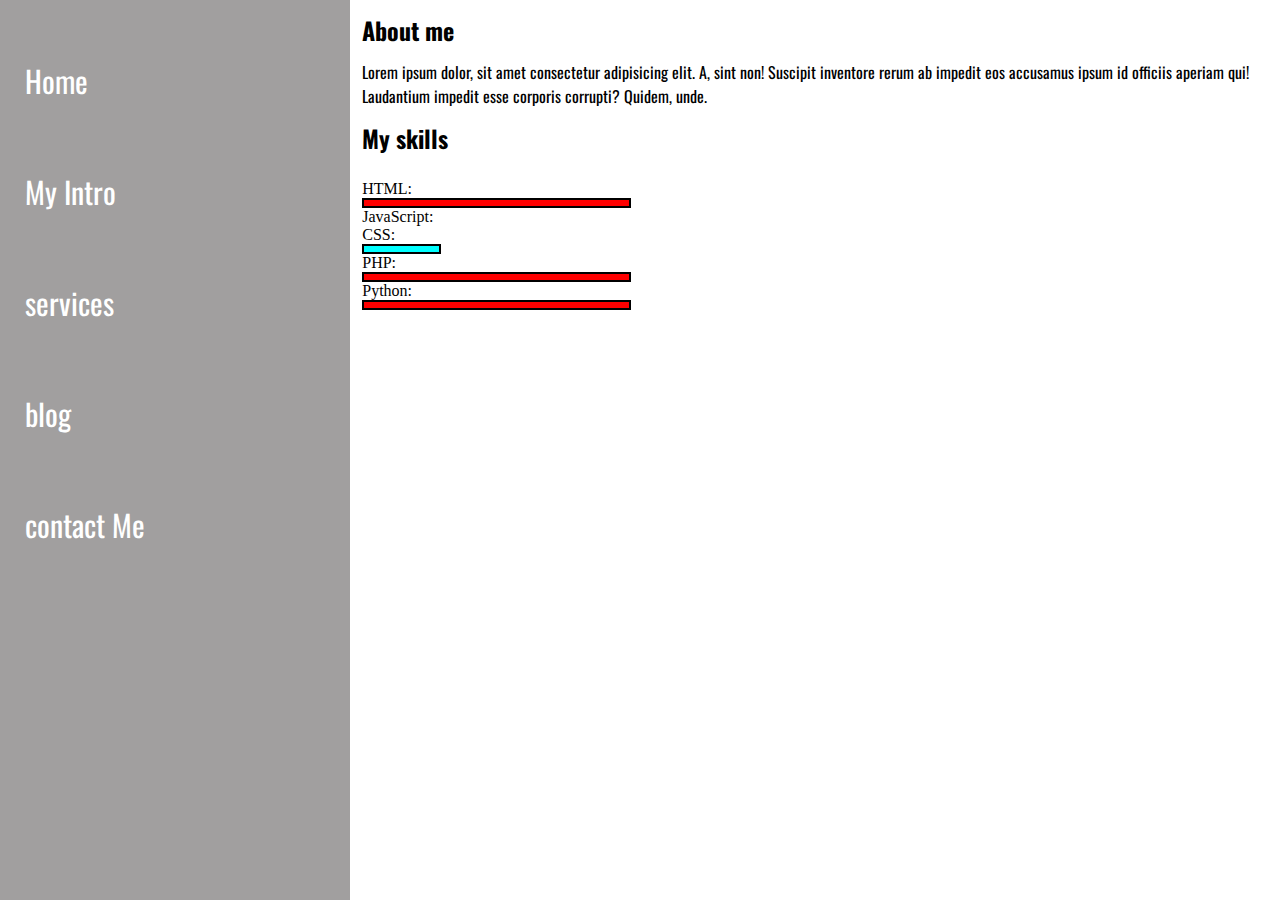
==== intro.html @ 7095f9f9 "Add files via upload" ====
<!DOCTYPE html>
<html lang="en">

<head>
    <meta charset="UTF-8">
    <meta http-equiv="X-UA-Compatible" content="IE=edge">
    <meta name="viewport" content="width=device-width, initial-scale=1.0">
    <title>K. Krishna Kumar - Programmer , Networking Enthusiast</title>
    <link rel="stylesheet" href="style.css">
</head>

<body>
    <div class="container">
        <div class="sidebar">
            <nav>
                <ul>
                    <li><a href="/">Home</a></li>
                    <li><a href="/intro.html">My Intro</a></li>
                    <li><a href="/services.html">services</a></li>
                    <li><a href="/blog.html">blog</a></li>
                    <li><a href="/contact.html">contact Me</a></li>
                </ul>
            </nav>
        </div>
        <div class="main">
            <div class="intro">
                <h2>About me</h2>
                <p>Lorem ipsum dolor, sit amet consectetur adipisicing elit. A, sint non! Suscipit inventore rerum
                    ab impedit eos accusamus ipsum id officiis aperiam qui! Laudantium impedit esse corporis
                    corrupti? Quidem, unde.</p>
                <h2>My skills</h2>
                <div class="skillcontainer">
                   <div class="skillitem"> HTML: <div class="skill"></div>
                   <div class="skillitem">JavaScript: <div class="skillt5"></div>
                   <div class="skillitem"> CSS: <div class="skill t5"></div>
                   <div class="skillitem"> PHP: <div class="skill"></div>
                   <div class="skillitem"> Python: <div class="skill"></div>
                    

                </div>
            </div>

        </div>
    </div>
</body>

</html>
---- style.css ----
@import url('https://fonts.googleapis.com/css2?family=Oswald:wght@300&display=swap');
@import url('https://fonts.googleapis.com/css2?family=Oswald:wght@300&family=Source+Code+Pro&display=swap');

*{
    margin: 0;
    padding: 0;
}

.sidebar{
    background-color: rgb(161, 159, 159);
    width: 434px;
    font-family: 'Oswald', sans-serif;
    height: 100vh;
}
.sidebar nav{
    padding: 25px;
}

.sidebar nav li{
    list-style: none;
    font-size: 30px;
    padding: 33px 0;
}

.sidebar nav li a {
    text-decoration: none;
    color: white;
}

.main{
    background-color: white;
    width: 90vw;
}

.container{
    display: flex;
    
}

.infocontainer{
    background-color: rgb(112, 184, 236);
    height: 70vh;
    width: 80vw;
    margin: 144px auto;
    display: flex;
    justify-content: space-around;
}
.devinfo{
    display: flex;
    justify-content: center;
    flex-direction: column;
    font-family: 'Source Code Pro', monospace;
}
.Hello{
    font-size: 65px;
}

.Name{
    font-size: 50px;
    font-weight: bold;
    font-family: 'Oswald', sans-serif;
}

.About{
    font-size: 40px;
}
.Aboutmore{
    font-size: 22px;
    margin-top: 23px;
    font-family: 'Oswald', sans-serif;
}
.buttons{
    margin-top: 34px;
}

.btn-sm{
    padding: 9px 14px;
    border-radius: 22px;
    color: white;
    background-color: dodgerblue;
    font-weight: bold;
    font-size: 9px;
    margin: 0 3px;
    cursor: pointer;
}

.btn-sm{
    font-size: 14px;
    padding: 10px 19px;
    margin: 12px 0;
}

.btn:hover{
    background-color: white;
    color: dodgerblue;
}
.devPic img{
    height: 70vh;
}

.contactform{
    font-family: 'Oswald', sans-serif;
    padding: 0 34px;
    padding-top: 144px;
}

.contactform h1{
    font-family: 'Source Code Pro', monospace;
    padding: 12px 0;
}

.contactform form div{
    padding: 10px 0;
    display: flex;
    flex-direction: column;
}
.contactform form div input{
   width: 26vw;
   border-radius: 5px;
   margin: 6px 0 0 0;
   padding: 3px;
}

#emailHelp{
    font-size: 12px;
    color: midnightblue;
    margin: 0 5px;    
}

#form-check{
    flex-direction: row;
}
#form-check input{
    width: 24px;
    margin: 3px 0; 

}

.intro h2{
    font-family: 'Oswald', sans-serif;
    margin: 12px;


}

.intro p{
    font-family: 'Oswald', sans-serif;
    margin: 12px;
}

.skill{
    width: 23px;
    height: 26px;
    background-color: red;
}

.skillcontainer{
    padding: 12px;
}

.skillitem{
    display: flexbox;
}

.skill{
    width: 265px;
    height: 6px;
    background-color: red;
    border: 2px solid black;

}

.humdred{
    width: 265px;
    background-color :blue;
}
.fifty{
    width: 125px;
    background-color: blue;
}
.t5{
    width: 75px;
    background-color: aqua;
}
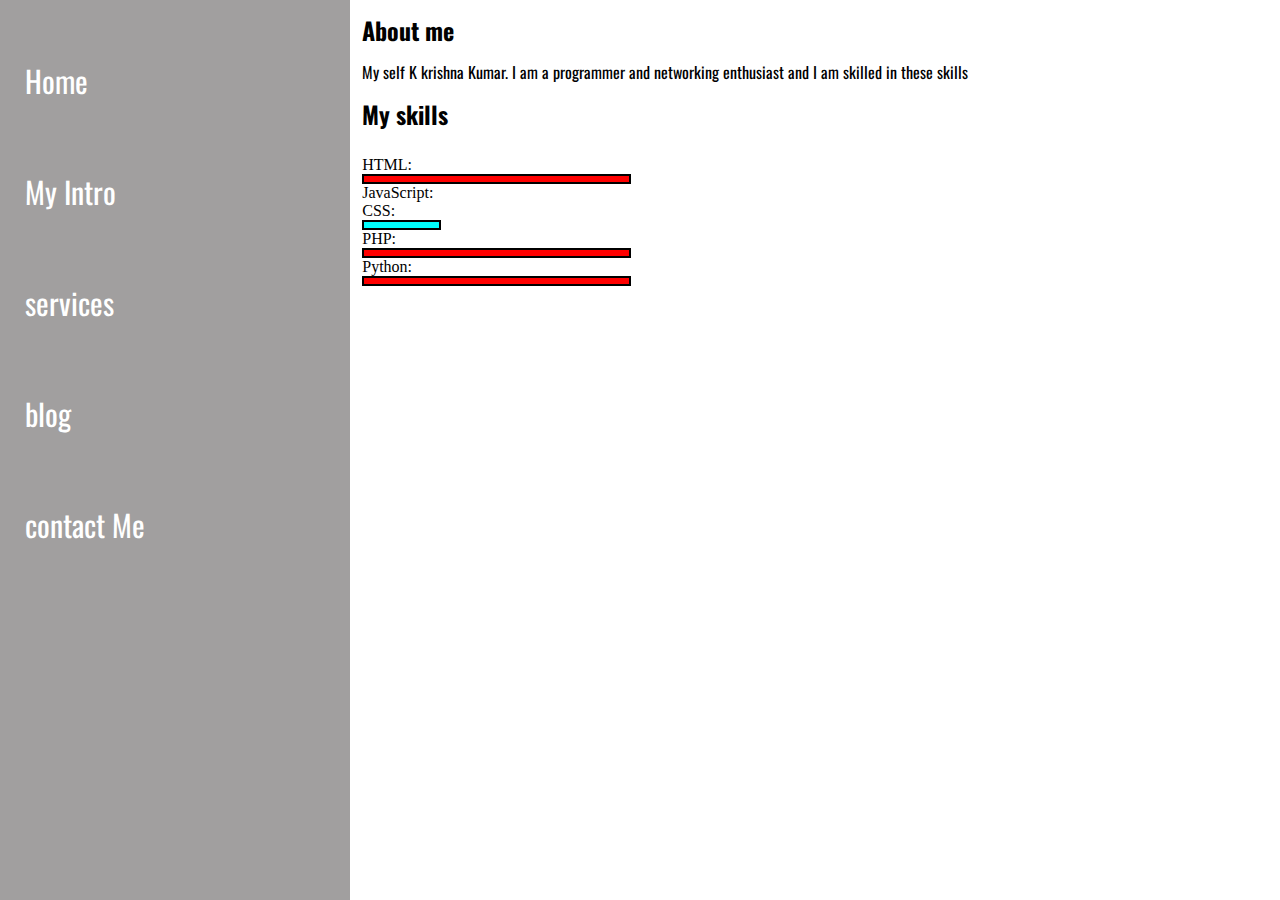
==== commit 32903af6: "rawed" ====
--- a/intro.html
+++ b/intro.html
@@ -14,20 +14,18 @@
         <div class="sidebar">
             <nav>
                 <ul>
-                    <li><a href="/">Home</a></li>
-                    <li><a href="/intro.html">My Intro</a></li>
-                    <li><a href="/services.html">services</a></li>
-                    <li><a href="/blog.html">blog</a></li>
-                    <li><a href="/contact.html">contact Me</a></li>
+                    <li><a href="index.html">Home</a></li>
+                    <li><a href="intro.html">My Intro</a></li>
+                    <li><a href="services.html">services</a></li>
+                    <li><a href="blog.html">blog</a></li>
+                    <li><a href="contact.html">contact Me</a></li>
                 </ul>
             </nav>
         </div>
         <div class="main">
             <div class="intro">
                 <h2>About me</h2>
-                <p>Lorem ipsum dolor, sit amet consectetur adipisicing elit. A, sint non! Suscipit inventore rerum
-                    ab impedit eos accusamus ipsum id officiis aperiam qui! Laudantium impedit esse corporis
-                    corrupti? Quidem, unde.</p>
+                <p>My self K krishna Kumar. I am a programmer and networking enthusiast and I am skilled in these skills</p>
                 <h2>My skills</h2>
                 <div class="skillcontainer">
                    <div class="skillitem"> HTML: <div class="skill"></div>
@@ -44,4 +42,4 @@
     </div>
 </body>
 
-</html>+</html>
